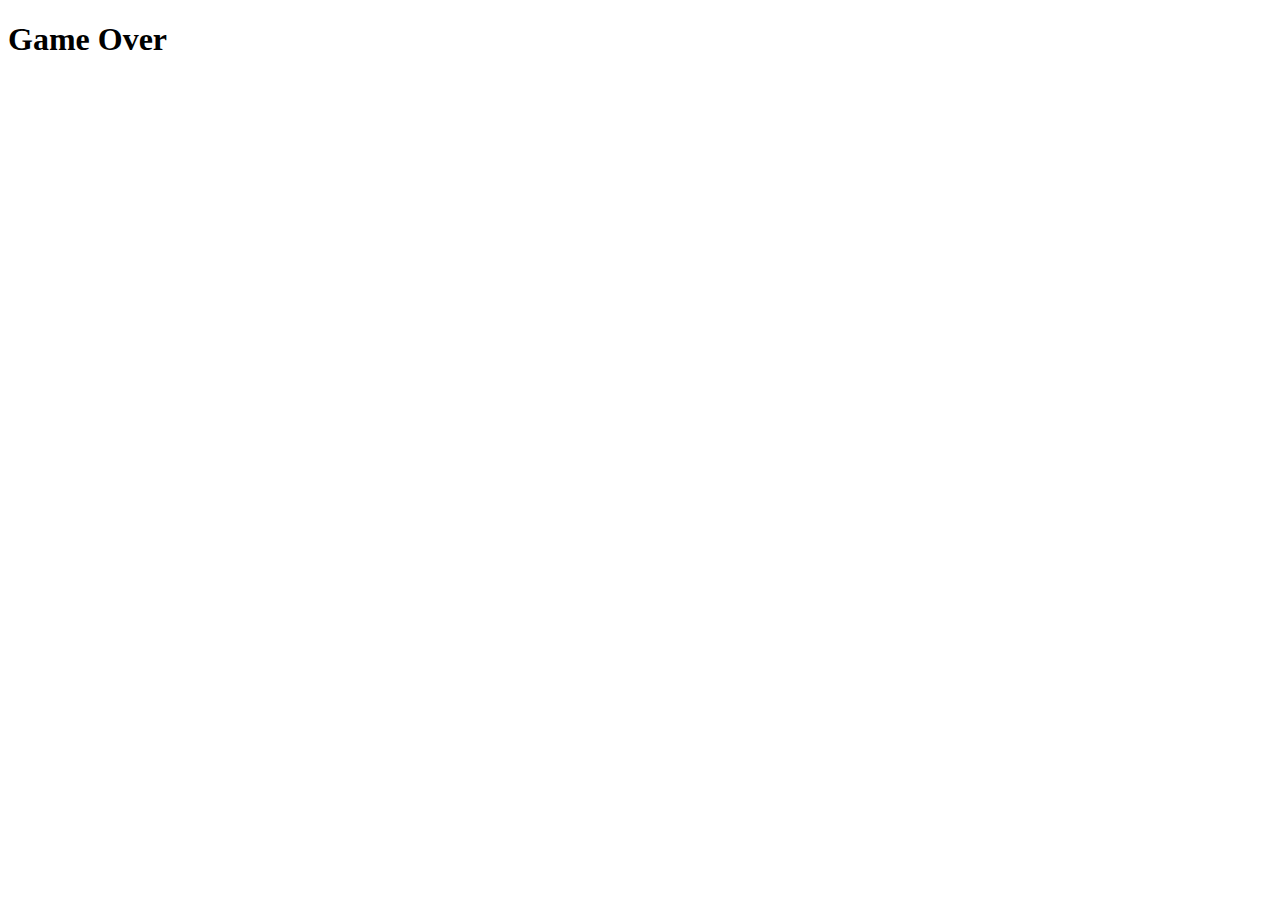
==== gamover.html @ 3263f1ab "Initial Commit" ====
<!DOCTYPE html>
<html lang="en">
<head>
    <meta charset="UTF-8">
    <meta http-equiv="X-UA-Compatible" content="IE=edge">
    <meta name="viewport" content="width=device-width, initial-scale=1.0">
    <title>Game Over</title>
</head>
<body>
    <h1>Game Over</h1>
</body>
<script>
    setTimeout(()=>{
        location.href = "index.html"
    },1000)
</script>
</html>
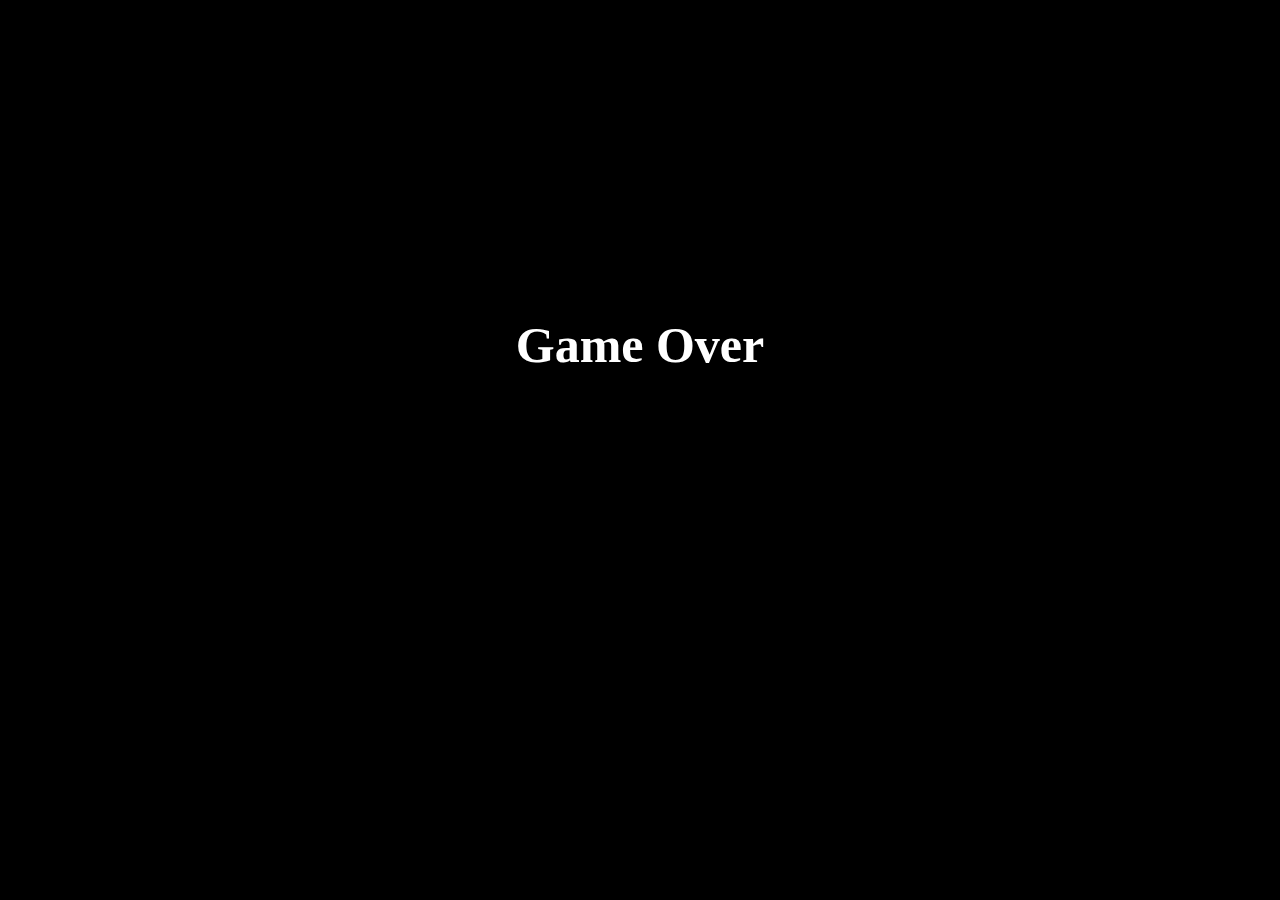
==== commit a544112a: "Added gameover scene and gameover sound effect to level 2" ====
--- a/gamover.html
+++ b/gamover.html
@@ -5,6 +5,17 @@
     <meta http-equiv="X-UA-Compatible" content="IE=edge">
     <meta name="viewport" content="width=device-width, initial-scale=1.0">
     <title>Game Over</title>
+    <style>
+        body{
+            background-color: black;
+        }
+        h1{
+            font-size: 50px;
+            margin: 25%;
+            color: white;
+            text-align: center;
+        }
+    </style>
 </head>
 <body>
     <h1>Game Over</h1>
